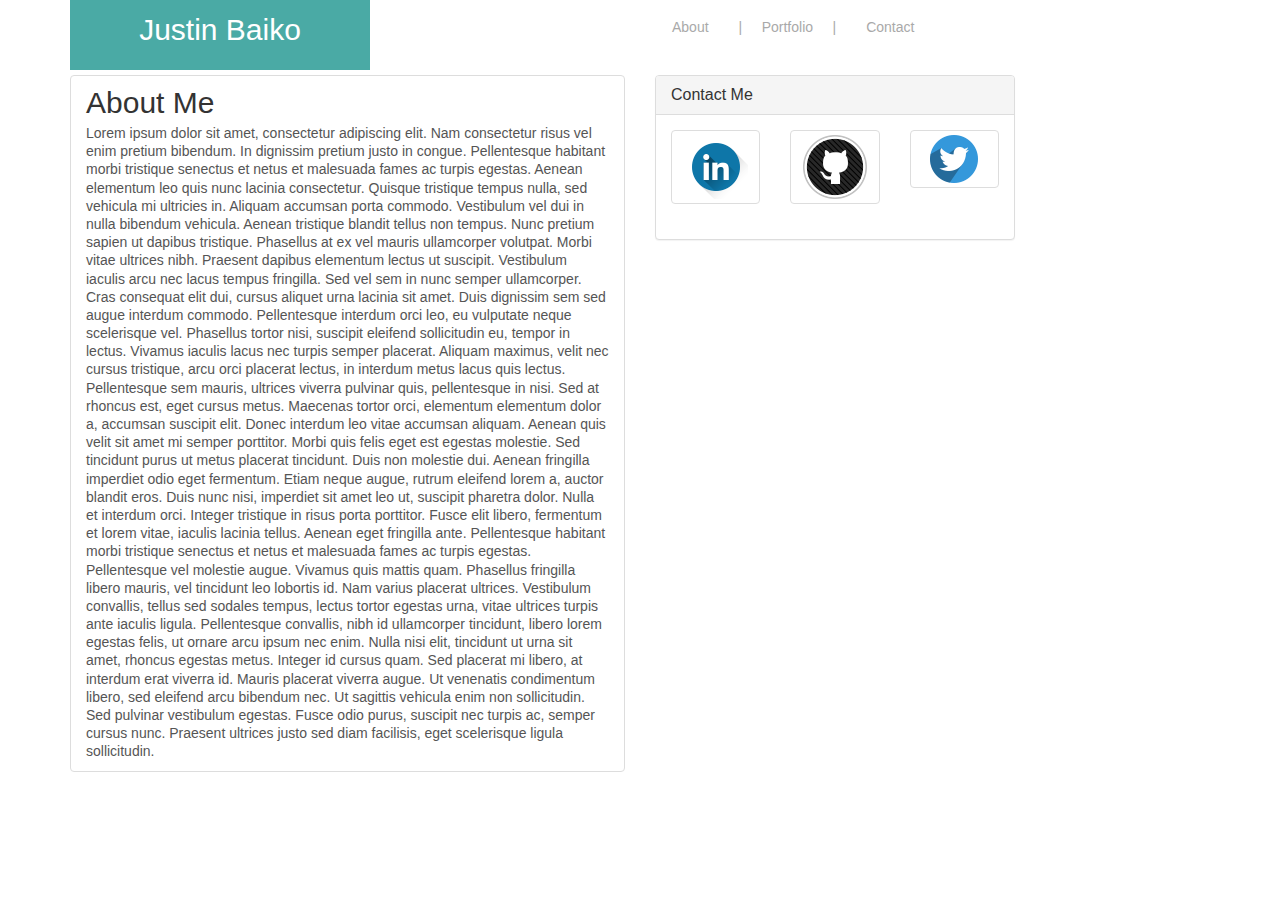
==== assignment2/index.html @ bf982fba "assignments done" ====
<html>
    <head>
    <title>Justin Baiko's Portfolio</title>
        <link rel="stylesheet" href="http://maxcdn.bootstrapcdn.com/bootstrap/3.3.7/css/bootstrap.min.css">
        <link rel="stylesheet" href="bootstrap.min.css">
        <link rel="stylesheet" href="style.css">
    </head>
    
<body>
        
    <div class="container">
        <div class="row">
            <div class="col-xs-12 col-xs-offset-3 col-sm-6 col-sm-offset-0 col-md-6">
                <div class="navbar-header">
                  <a class="navbar-brand" href="#">Justin Baiko</a>
                </div>
            </div>
        
        
        <div class="col-xs-12 col-xs-offset-3 col-sm-6 col-sm-offset-0 col-md-6">
                
            <div class="nav navbar navbar-static-top" role="navigation">
                  <ul class="nav navbar-nav navbar-custom">
                    <li><a href="index.html">About</a></li>
                    <li><a href="portfolio.html">|&nbsp;&nbsp;&nbsp;&nbsp;  Portfolio&nbsp;&nbsp;&nbsp;&nbsp;&nbsp;|</a></li>
                    <li><a href="contact.html">Contact</a></li>
                  </ul>
                </div>
                
        </div>
        
        </div>
        
        <div class="row">
            <div class="col-xs-12 col-sm-12 col-md-6">
                    <div class="list-group">
                      <a href="#" class="list-group-item">
                        <h2 class="list-group-item-heading">About Me</h2>
                        <p class="list-group-item-text">Lorem ipsum dolor sit amet, consectetur adipiscing elit. Nam consectetur risus vel enim pretium bibendum. In dignissim pretium justo in congue. Pellentesque habitant morbi tristique senectus et netus et malesuada fames ac turpis egestas. Aenean elementum leo quis nunc lacinia consectetur. Quisque tristique tempus nulla, sed vehicula mi ultricies in. Aliquam accumsan porta commodo. Vestibulum vel dui in nulla bibendum vehicula. Aenean tristique blandit tellus non tempus. Nunc pretium sapien ut dapibus tristique. Phasellus at ex vel mauris ullamcorper volutpat. Morbi vitae ultrices nibh. Praesent dapibus elementum lectus ut suscipit. Vestibulum iaculis arcu nec lacus tempus fringilla.

                        Sed vel sem in nunc semper ullamcorper. Cras consequat elit dui, cursus aliquet urna lacinia sit amet. Duis dignissim sem sed augue interdum commodo. Pellentesque interdum orci leo, eu vulputate neque scelerisque vel. Phasellus tortor nisi, suscipit eleifend sollicitudin eu, tempor in lectus. Vivamus iaculis lacus nec turpis semper placerat. Aliquam maximus, velit nec cursus tristique, arcu orci placerat lectus, in interdum metus lacus quis lectus. Pellentesque sem mauris, ultrices viverra pulvinar quis, pellentesque in nisi. Sed at rhoncus est, eget cursus metus. Maecenas tortor orci, elementum elementum dolor a, accumsan suscipit elit.

                        Donec interdum leo vitae accumsan aliquam. Aenean quis velit sit amet mi semper porttitor. Morbi quis felis eget est egestas molestie. Sed tincidunt purus ut metus placerat tincidunt. Duis non molestie dui. Aenean fringilla imperdiet odio eget fermentum. Etiam neque augue, rutrum eleifend lorem a, auctor blandit eros. Duis nunc nisi, imperdiet sit amet leo ut, suscipit pharetra dolor. Nulla et interdum orci. Integer tristique in risus porta porttitor. Fusce elit libero, fermentum et lorem vitae, iaculis lacinia tellus.

                        Aenean eget fringilla ante. Pellentesque habitant morbi tristique senectus et netus et malesuada fames ac turpis egestas. Pellentesque vel molestie augue. Vivamus quis mattis quam. Phasellus fringilla libero mauris, vel tincidunt leo lobortis id. Nam varius placerat ultrices. Vestibulum convallis, tellus sed sodales tempus, lectus tortor egestas urna, vitae ultrices turpis ante iaculis ligula. Pellentesque convallis, nibh id ullamcorper tincidunt, libero lorem egestas felis, ut ornare arcu ipsum nec enim.

                        Nulla nisi elit, tincidunt ut urna sit amet, rhoncus egestas metus. Integer id cursus quam. Sed placerat mi libero, at interdum erat viverra id. Mauris placerat viverra augue. Ut venenatis condimentum libero, sed eleifend arcu bibendum nec. Ut sagittis vehicula enim non sollicitudin. Sed pulvinar vestibulum egestas. Fusce odio purus, suscipit nec turpis ac, semper cursus nunc. Praesent ultrices justo sed diam facilisis, eget scelerisque ligula sollicitudin.</p>
                      </a>
                    </div>
            </div>
            
            <div class="col-xs-12 col-sm-12 col-md-4">
                <div class="panel panel-default">
                  <div class="panel-heading">
                    <h3 class="panel-title">Contact Me</h3>
                  </div>
                  <div class="panel-body">
                    <div class="row">
                    <div class="col-xs-4">
                        <a href="#" class="thumbnail">
                      <img src="assets/images/linkedin.png" alt="Profile Pic">
                    </a>
                    </div>
                    <div class="col-xs-4">
                        <a href="#" class="thumbnail">
                      <img src="assets/images/github.png" alt="Profile Pic">
                    </a>
                    </div>
                    <div class="col-xs-4">
                        <a href="#" class="thumbnail">
                      <img src="assets/images/twitter.png" alt="Profile Pic">
                    </a>
                    </div>
                    </div>
                  </div>
                </div>
            </div>
        </div>
            
    </div>
    
</body>
    
    
    
</html>
---- assignment2/style.css ----
.navbar-brand{
    background-color: #4aaaa5;
    width: 300px;
    height: 70px;
    color: #fff;
    text-align:center;
    font-size: 30px;
    padding: 20px;
}

.navbar-custom {
    color: lightgrey;
    background-color: #FFFF;
    display: inline;
    padding: 2px;
}

a {
    color:darkgrey;
}

li {
    float:left;
}

.content {
   background: url('../assignment1/portoflioo/assets/images/restaurant_icons.png'); 
   width: 680px;
   height: 700px;
   margin-left: 20px;
    }

.portfolio-item {
    float:left;
    width:45%;
    padding: 10px;
    margin-left:10px;
    z-index: 0;
    margin-bottom: -50px;
}

.portfolio-item:nth-child(odd) {
    margin-left: -1px;
}

.portfolio-item img {
    max-width:100%;;
    margin: auto 20px 50px auto;
    float:left;
}

.portfolio-title {
    background: #4aaaa5;
    color: white;
    padding: 10px;
    text-align: center;
    z-index: 12;
    height: 20px;
    position: absolute;
    display: inline;
    margin-left: -290px;
    margin-top: 140px;
    width: 250px
    
}

.post-content {
    background: none repeat scroll 0 0 #4aaaa5;
    opacity: 1;
    bottom: 10;
    left:0;
    position: absolute;
    width: 100%;
    text-align: center;
    height: 40px;
    font-size: 20px;
}

.thumbnail{
    position:relative;
    
}

.btn {
    background-color: #4aaaa5;
}
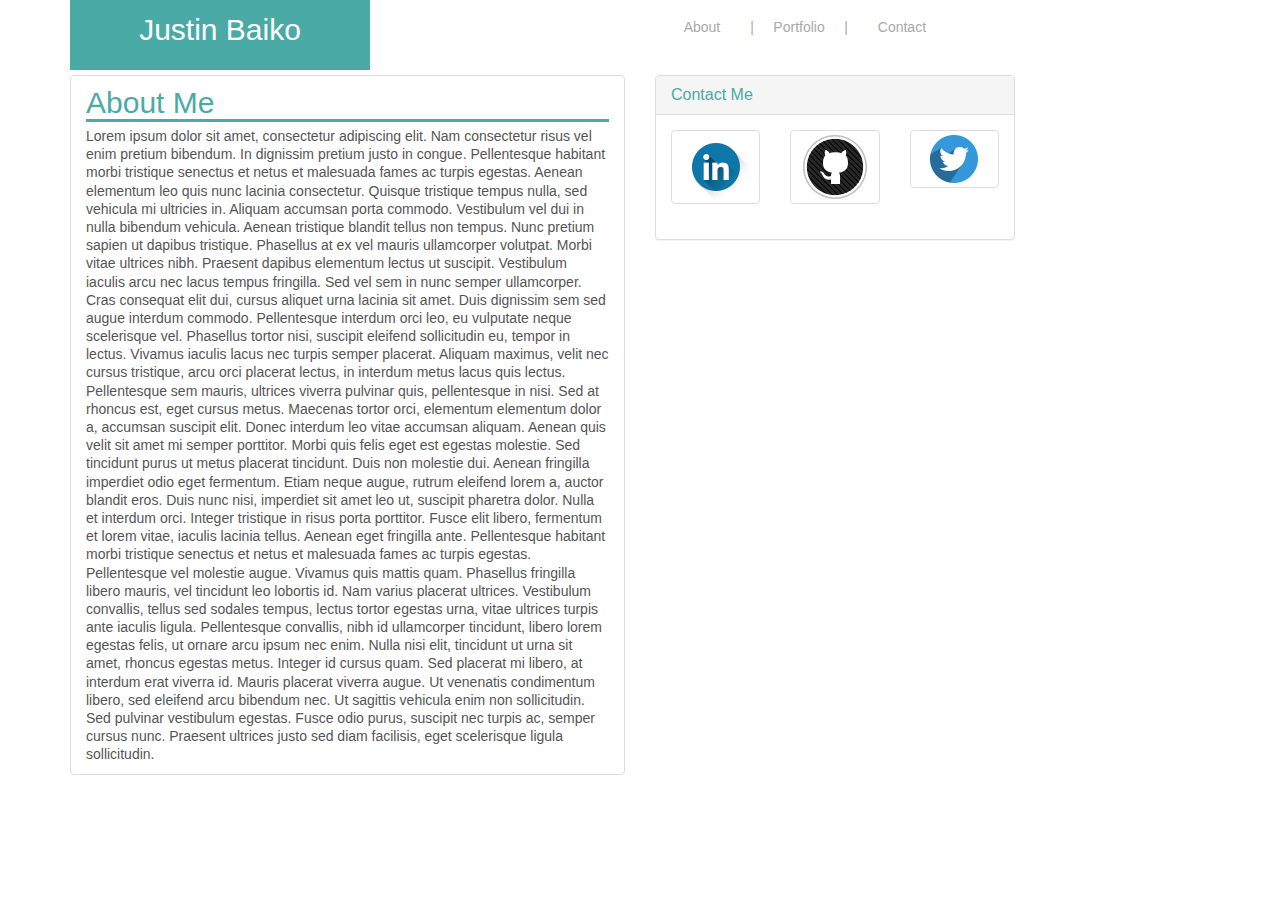
==== commit fa5ef7d1: "resolved some issues" ====
--- a/assignment2/index.html
+++ b/assignment2/index.html
@@ -21,7 +21,7 @@
                 
             <div class="nav navbar navbar-static-top" role="navigation">
                   <ul class="nav navbar-nav navbar-custom">
-                    <li><a href="index.html">About</a></li>
+                    <li><a href="index.html">&nbsp;&nbsp;&nbsp;About</a></li>
                     <li><a href="portfolio.html">|&nbsp;&nbsp;&nbsp;&nbsp;  Portfolio&nbsp;&nbsp;&nbsp;&nbsp;&nbsp;|</a></li>
                     <li><a href="contact.html">Contact</a></li>
                   </ul>
@@ -33,7 +33,7 @@
         
         <div class="row">
             <div class="col-xs-12 col-sm-12 col-md-6">
-                    <div class="list-group">
+                    <div class="list-group" id="form">
                       <a href="#" class="list-group-item">
                         <h2 class="list-group-item-heading">About Me</h2>
                         <p class="list-group-item-text">Lorem ipsum dolor sit amet, consectetur adipiscing elit. Nam consectetur risus vel enim pretium bibendum. In dignissim pretium justo in congue. Pellentesque habitant morbi tristique senectus et netus et malesuada fames ac turpis egestas. Aenean elementum leo quis nunc lacinia consectetur. Quisque tristique tempus nulla, sed vehicula mi ultricies in. Aliquam accumsan porta commodo. Vestibulum vel dui in nulla bibendum vehicula. Aenean tristique blandit tellus non tempus. Nunc pretium sapien ut dapibus tristique. Phasellus at ex vel mauris ullamcorper volutpat. Morbi vitae ultrices nibh. Praesent dapibus elementum lectus ut suscipit. Vestibulum iaculis arcu nec lacus tempus fringilla.
--- a/assignment2/style.css
+++ b/assignment2/style.css
@@ -85,3 +85,21 @@
     background-color: #4aaaa5;
 }
 
+.panel-title{
+    color: #4aaaa5;
+}
+
+.footer {
+    background-color: lightgrey;
+}
+
+#form h2{
+    color: #4aaaa5;
+    border-bottom:solid;
+}
+
+.portfolio-header {
+    color: #4aaaa5;
+    margin-left: 15px;
+    border-bottom: solid;
+}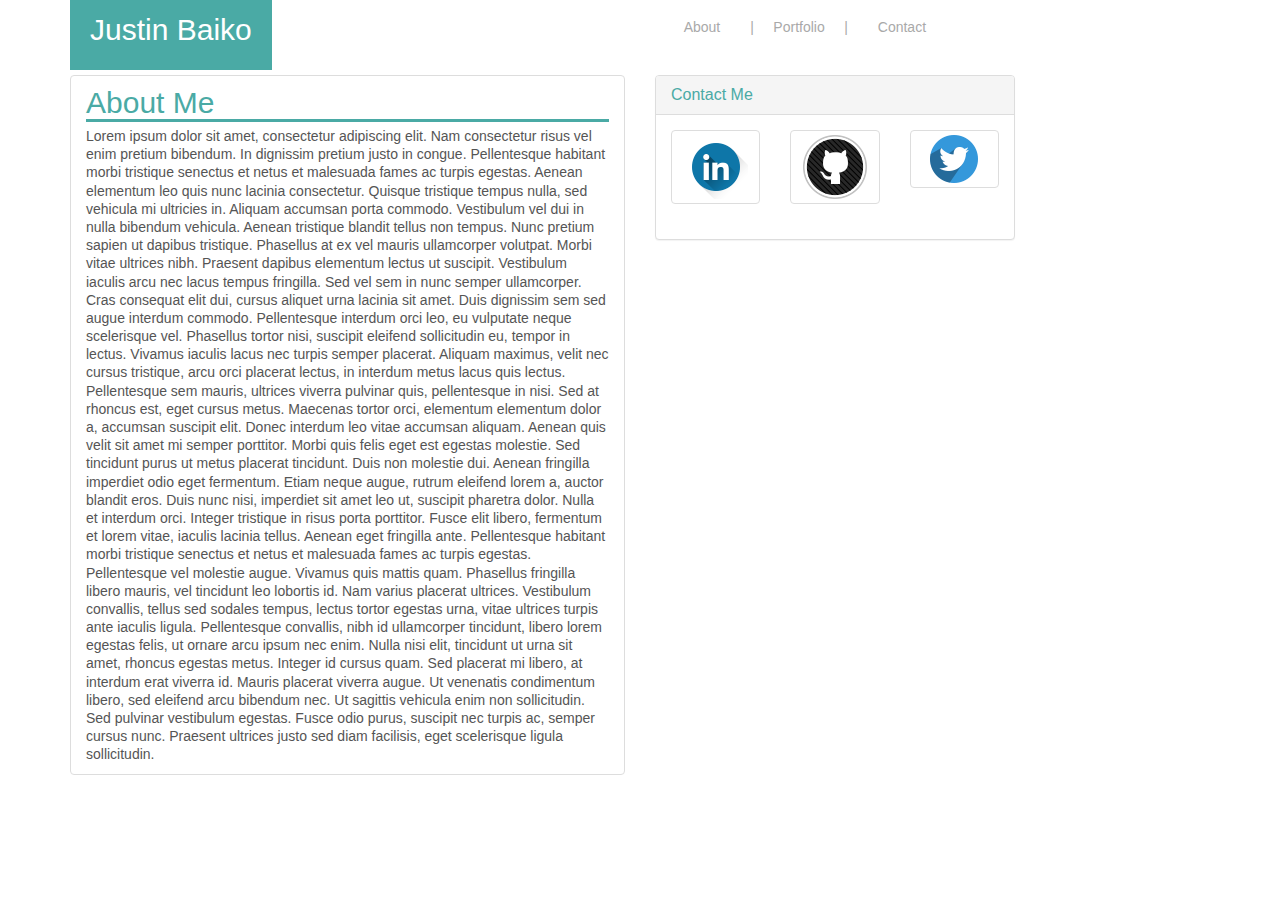
==== commit 904c9a8c: "header fix" ====
--- a/assignment2/index.html
+++ b/assignment2/index.html
@@ -10,7 +10,7 @@
         
     <div class="container">
         <div class="row">
-            <div class="col-xs-12 col-xs-offset-3 col-sm-6 col-sm-offset-0 col-md-6">
+            <div class="col-xs-12 col-sm-6 col-sm-offset-0 col-md-6">
                 <div class="navbar-header">
                   <a class="navbar-brand" href="#">Justin Baiko</a>
                 </div>
--- a/assignment2/style.css
+++ b/assignment2/style.css
@@ -1,6 +1,6 @@
 .navbar-brand{
     background-color: #4aaaa5;
-    width: 300px;
+    width: 100%;
     height: 70px;
     color: #fff;
     text-align:center;
@@ -13,6 +13,8 @@
     background-color: #FFFF;
     display: inline;
     padding: 2px;
+    
+    width: 100%;
 }
 
 a {
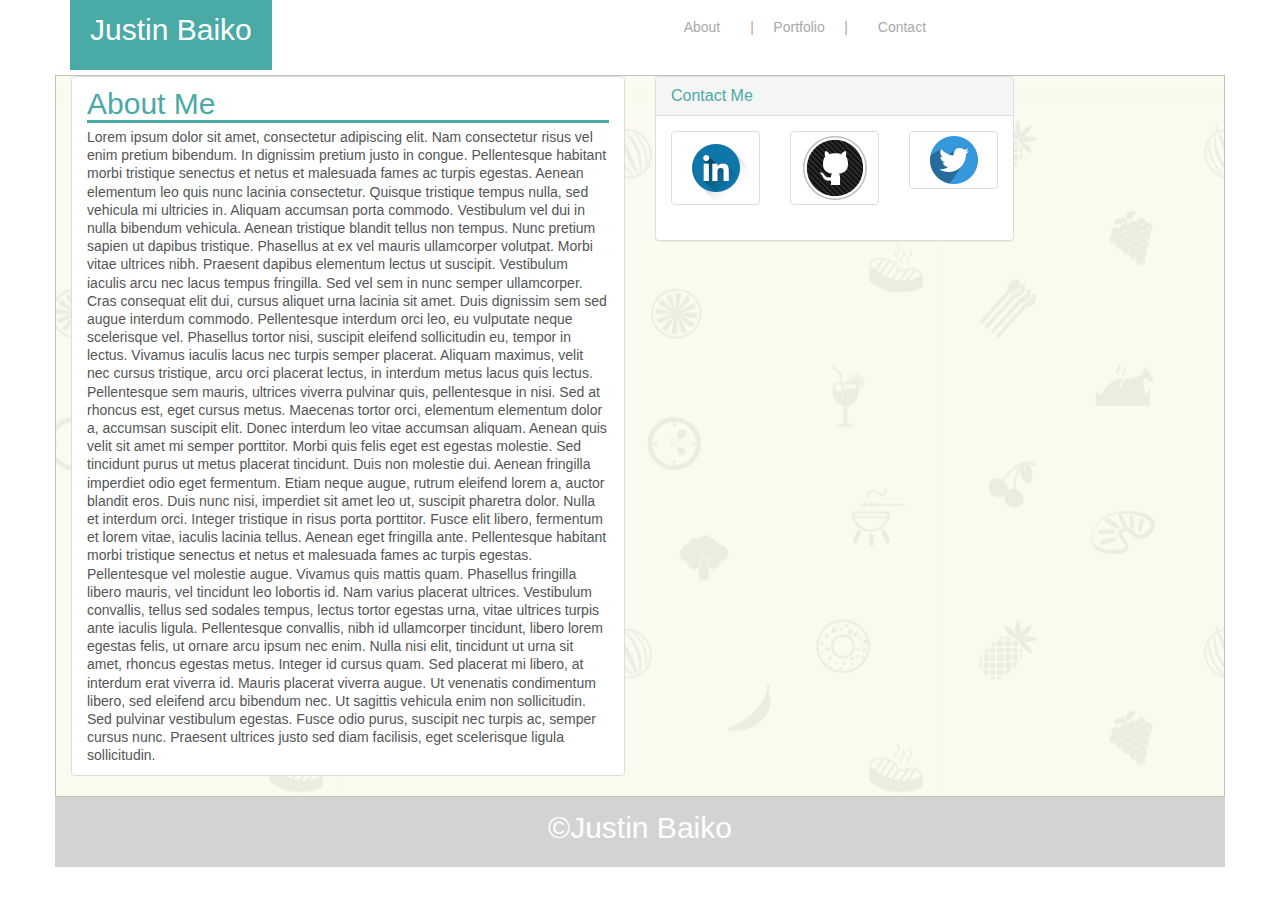
==== commit 836f5453: "footer/bg" ====
--- a/assignment2/index.html
+++ b/assignment2/index.html
@@ -31,7 +31,7 @@
         
         </div>
         
-        <div class="row">
+        <div class="row" id="bg">
             <div class="col-xs-12 col-sm-12 col-md-6">
                     <div class="list-group" id="form">
                       <a href="#" class="list-group-item">
@@ -76,7 +76,10 @@
                 </div>
             </div>
         </div>
-            
+           
+        <div class="row">
+            <p class="footy">&#169;Justin Baiko</p>
+        </div>
     </div>
     
 </body>
--- a/assignment2/style.css
+++ b/assignment2/style.css
@@ -104,4 +104,19 @@
     color: #4aaaa5;
     margin-left: 15px;
     border-bottom: solid;
+}
+#bg {
+    background: url(assets/images/restaurant_icons.png);
+    background-position: bottom;
+    border:  1px solid #C0C0C0;
+}
+
+.footy{
+    height: 70px;
+    background-color: lightgrey;
+    color: white;
+    text-align: center;
+    padding: 10px;
+    font-size: 30px;
+    width: 100%;
 }